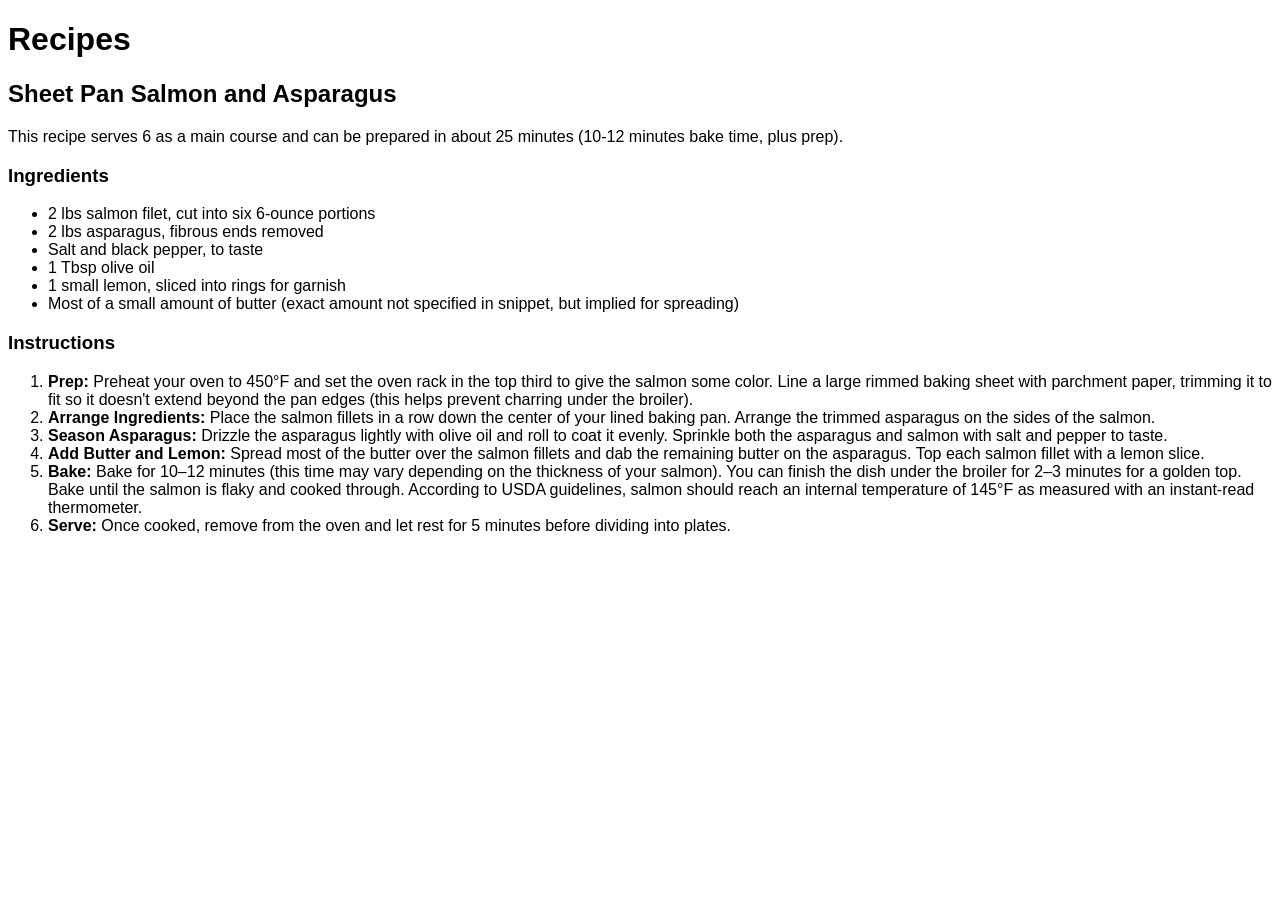
==== RecipeWebsite/index.html @ 1e881f9c "S26PBI1131 Added recipe website with adequate recipe information" ====
<!DOCTYPE html>
<html lang="en">
<head>
    <meta charset="UTF-8">
    <title>Recipes</title>
</head>
<style>
  body {
    font-family: Arial, sans-serif;
  }
</style>
<body>
<h1>Recipes</h1>
<h2>Sheet Pan Salmon and Asparagus</h2>
<p>This recipe serves 6 as a main course and can be prepared in about 25 minutes (10-12 minutes bake time, plus prep).</p>
<h3>Ingredients</h3>
<ul>
  <li>2 lbs salmon filet, cut into six 6-ounce portions</li>
  <li>2 lbs asparagus, fibrous ends removed</li>
  <li>Salt and black pepper, to taste</li>
  <li>1 Tbsp olive oil</li>
  <li>1 small lemon, sliced into rings for garnish</li>
  <li>Most of a small amount of butter (exact amount not specified in snippet, but implied for spreading)</li>
</ul>
<h3>Instructions</h3>
<ol>
  <li><strong>Prep:</strong> Preheat your oven to 450°F and set the oven rack in the top third to give the salmon some color. Line a large rimmed baking sheet with parchment paper, trimming it to fit so it doesn't extend beyond the pan edges (this helps prevent charring under the broiler).</li>
  <li><strong>Arrange Ingredients:</strong> Place the salmon fillets in a row down the center of your lined baking pan. Arrange the trimmed asparagus on the sides of the salmon.</li>
  <li><strong>Season Asparagus:</strong> Drizzle the asparagus lightly with olive oil and roll to coat it evenly. Sprinkle both the asparagus and salmon with salt and pepper to taste.</li>
  <li><strong>Add Butter and Lemon:</strong> Spread most of the butter over the salmon fillets and dab the remaining butter on the asparagus. Top each salmon fillet with a lemon slice.</li>
  <li><strong>Bake:</strong> Bake for 10–12 minutes (this time may vary depending on the thickness of your salmon). You can finish the dish under the broiler for 2–3 minutes for a golden top. Bake until the salmon is flaky and cooked through. According to USDA guidelines, salmon should reach an internal temperature of 145°F as measured with an instant-read thermometer.</li>
  <li><strong>Serve:</strong> Once cooked, remove from the oven and let rest for 5 minutes before dividing into plates.</li>
</ol>
</body>
</html>
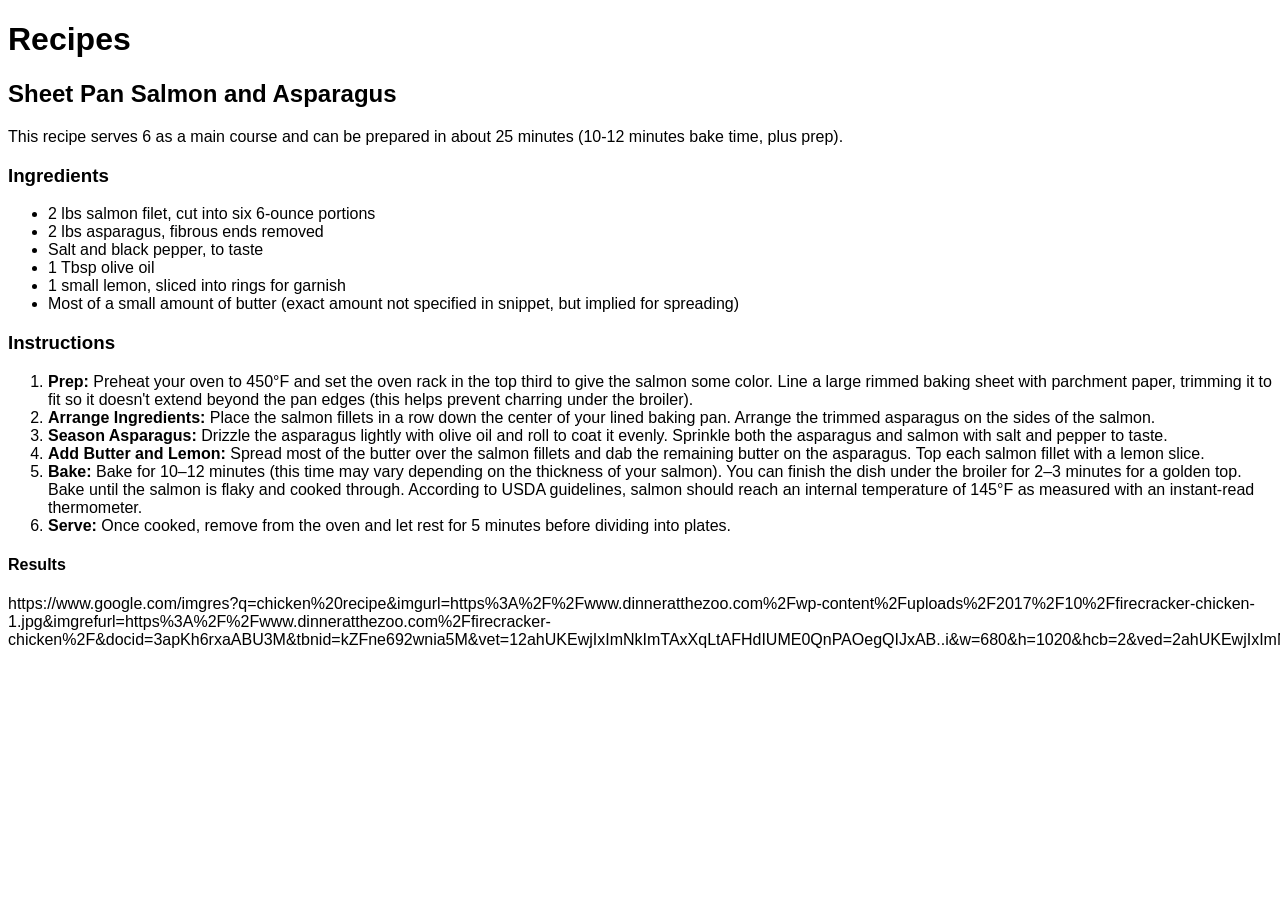
==== commit ce3fa474: "S26PBI1130 Added image of the resulting recipe" ====
--- a/RecipeWebsite/index.html
+++ b/RecipeWebsite/index.html
@@ -31,5 +31,7 @@
   <li><strong>Bake:</strong> Bake for 10–12 minutes (this time may vary depending on the thickness of your salmon). You can finish the dish under the broiler for 2–3 minutes for a golden top. Bake until the salmon is flaky and cooked through. According to USDA guidelines, salmon should reach an internal temperature of 145°F as measured with an instant-read thermometer.</li>
   <li><strong>Serve:</strong> Once cooked, remove from the oven and let rest for 5 minutes before dividing into plates.</li>
 </ol>
+<h4>Results</h4>
+<p>https://www.google.com/imgres?q=chicken%20recipe&imgurl=https%3A%2F%2Fwww.dinneratthezoo.com%2Fwp-content%2Fuploads%2F2017%2F10%2Ffirecracker-chicken-1.jpg&imgrefurl=https%3A%2F%2Fwww.dinneratthezoo.com%2Ffirecracker-chicken%2F&docid=3apKh6rxaABU3M&tbnid=kZFne692wnia5M&vet=12ahUKEwjIxImNkImTAxXqLtAFHdIUME0QnPAOegQIJxAB..i&w=680&h=1020&hcb=2&ved=2ahUKEwjIxImNkImTAxXqLtAFHdIUME0QnPAOegQIJxAB</p>
 </body>
 </html>
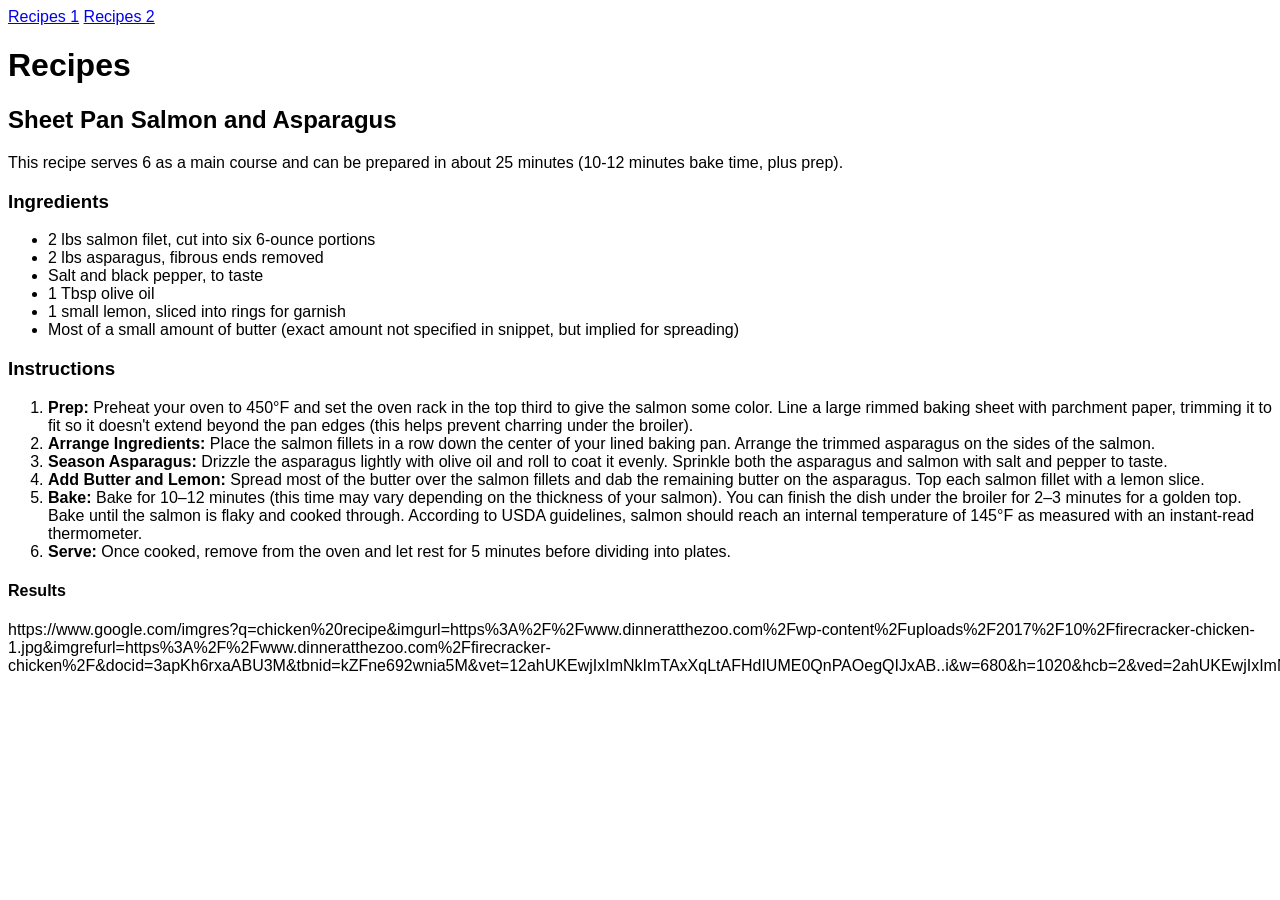
==== commit f6109842: "S26PBI1129 Added simple nav bar" ====
--- a/RecipeWebsite/index.html
+++ b/RecipeWebsite/index.html
@@ -10,6 +10,8 @@
   }
 </style>
 <body>
+<a href="#">Recipes 1</a>
+<a href="#">Recipes 2</a>
 <h1>Recipes</h1>
 <h2>Sheet Pan Salmon and Asparagus</h2>
 <p>This recipe serves 6 as a main course and can be prepared in about 25 minutes (10-12 minutes bake time, plus prep).</p>
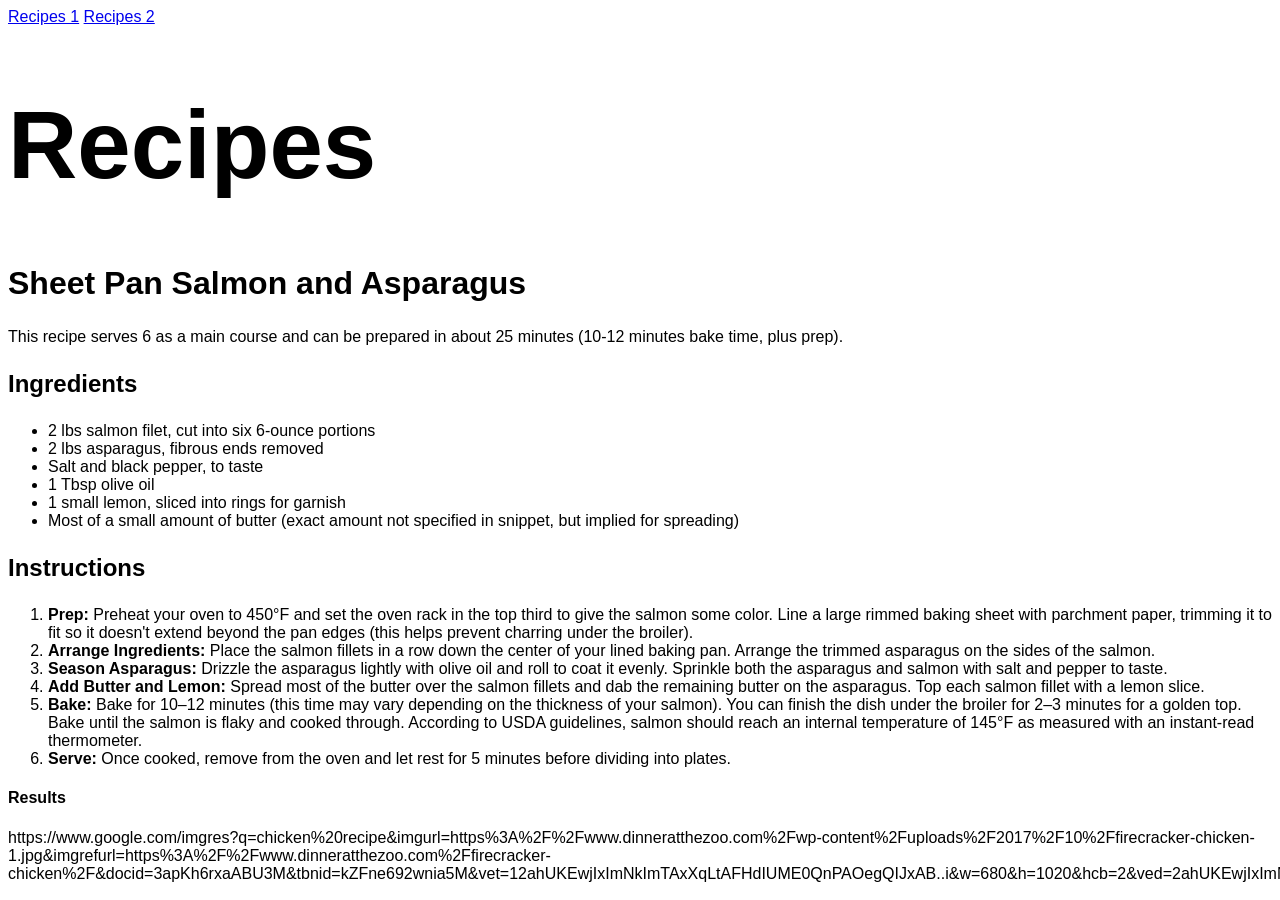
==== commit feb48520: "S26PBI1142 Updated header sizes" ====
--- a/RecipeWebsite/index.html
+++ b/RecipeWebsite/index.html
@@ -7,6 +7,15 @@
 <style>
   body {
     font-family: Arial, sans-serif;
+  }
+  h1 {
+    font-size: 6em;
+  }
+  h2 {
+    font-size: 2em;
+  }
+  h3 {
+    font-size: 1.5em;
   }
 </style>
 <body>
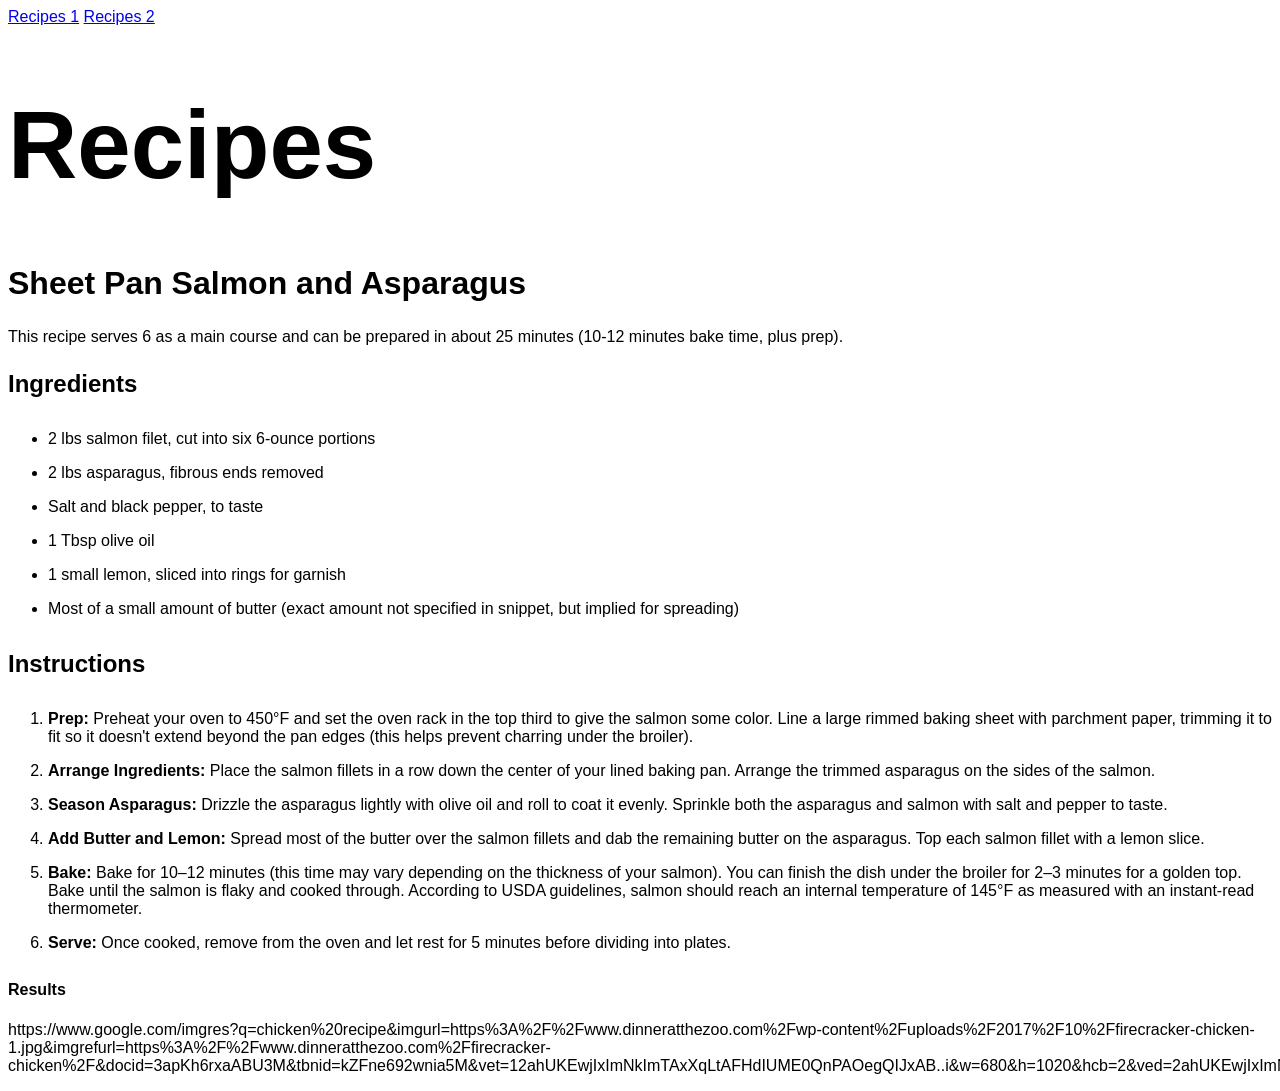
==== commit 52da814e: "S26PBI1144 feat: added css to list items" ====
--- a/RecipeWebsite/index.html
+++ b/RecipeWebsite/index.html
@@ -16,6 +16,9 @@
   }
   h3 {
     font-size: 1.5em;
+  }
+ li {
+    padding:  0.5em 0;
   }
 </style>
 <body>
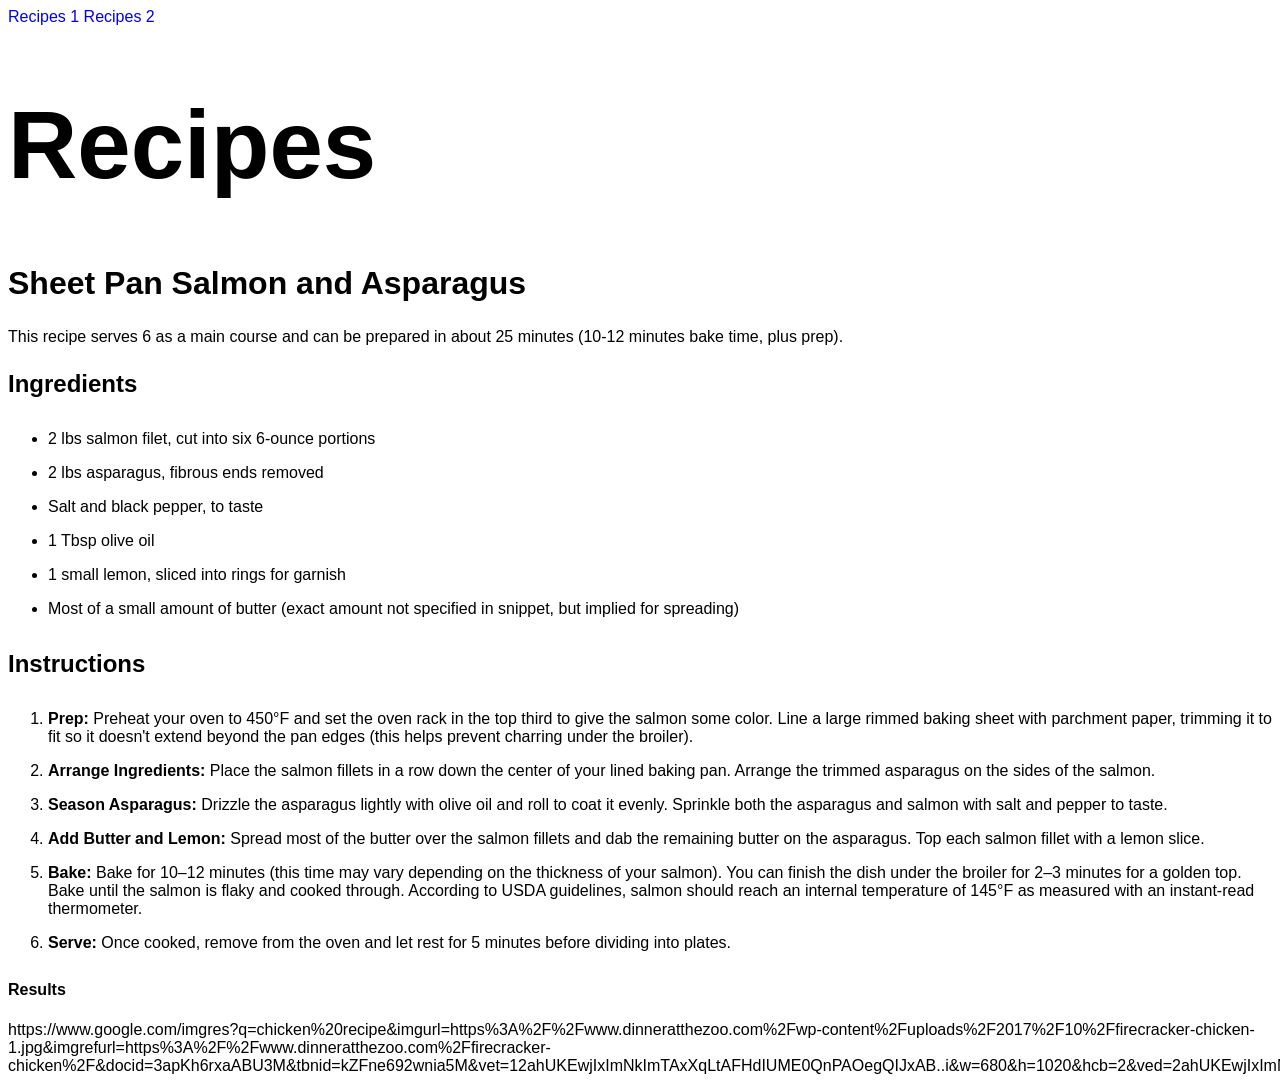
==== commit fe01565d: "S26PBI1145 feat: added styling to links" ====
--- a/RecipeWebsite/index.html
+++ b/RecipeWebsite/index.html
@@ -5,6 +5,13 @@
     <title>Recipes</title>
 </head>
 <style>
+  a {
+    text-decoration: none;
+  }
+  a:hover {
+    color: cornflowerblue;
+    cursor: pointer;
+  }
   body {
     font-family: Arial, sans-serif;
   }
